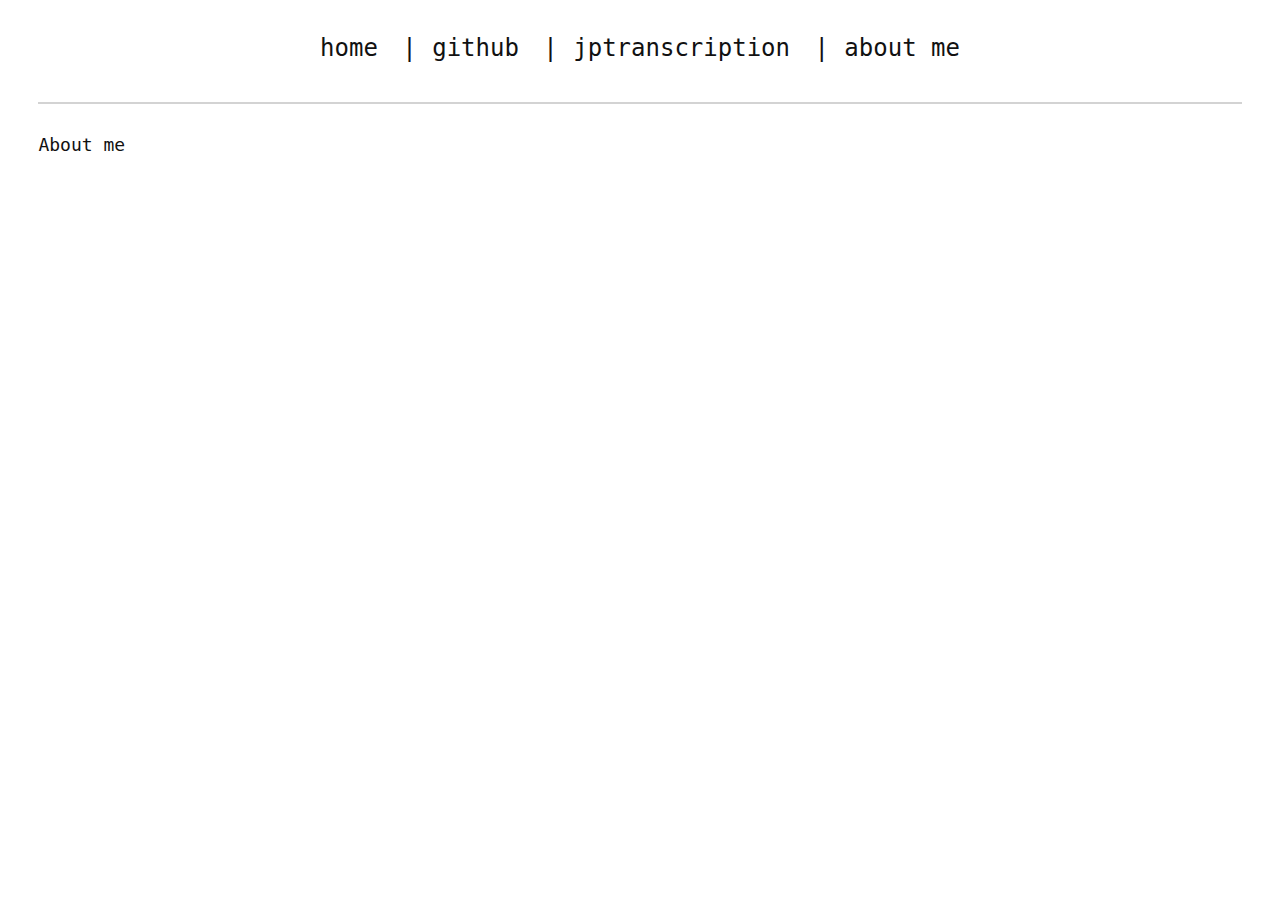
==== aboutme.html @ de07cac8 "finished jp component" ====
<!DOCTYPE html>
<html>

<head>
    <title>JPTranscription</title>
    <link rel="icon" type="image/x-icon" href="/images/favicon.ico">
    <link rel="stylesheet" href="style.css">
    <script type="text/javascript" src="index.js"></script>
</head>

<body>
    <div class="header">
        <div class="links-container">
            <a href="index.html">home</a>
            <span class="separator">|</span>
            <a href="https://github.com/schmxtz">github</a>
            <span class="separator">|</span>
            <a href="jptranscription.html">jptranscription</a>
            <span class="separator">|</span>
            <a href="aboutme.html">about me</a>
        </div>
    </div>
    <hr>
    About me
</body>

</html>
---- style.css ----
body {
    font-family: 'Lucida Console', monospace;
    font-size: 18px;
    color: #111;
    background-color: white;
    max-width: 1280px;
    margin: 0 auto;
    padding: 0 3%;
    box-sizing: border-box;
}

.header {
    display: flex;
    flex-direction: column;
    align-items: center;
    margin-top: 2%;
    justify-content: flex-start;
    text-align: center;
}

svg {
    width: 100%;
    height: 100px;
}

.svg-container {
    width: 100%;
    display: inline-block;
}

.separator {
    letter-spacing: -9px;
}

hr {
    border: none;
    height: 2px;
    background-color: lightgrey;
    width: 100%;
    margin: 30px auto;
}

table {
    border-collapse: collapse;
    text-align: center;
    width: 100%;
}

td {
    padding: 5px 20px;
    border: 1px solid #dddddd;
}

.quiet,
.links-container a {
    color: inherit;
}

.links-container {
    font-size: 24px;
    margin: 10px;
}

.links-container a {
    text-decoration: none;
    margin: 0 10px;
}

.product-photo {
    display: block;
    max-width: 640px;
    width: 100%;
    margin: 0 auto;
}

.faqtable dt {
    margin-bottom: 0.75em;
    font-style: italic;
}

.faqtable dd {
    margin-left: 0;
    margin-bottom: 2em;
}

.translationComponent {
    text-align: center;
    left: 0;
    right: 0;
    height: 350px;
}

.translationText {
    display: inline-block;
    width: 49%;
    height: 90%;
}

.translationTextLabel {
    float: left;
    margin-bottom: 2%;
}

.translationTextBox {
    float: left;
    width: 100%;
    height: 90%;
    font-size: 18px;
    resize: none;
}
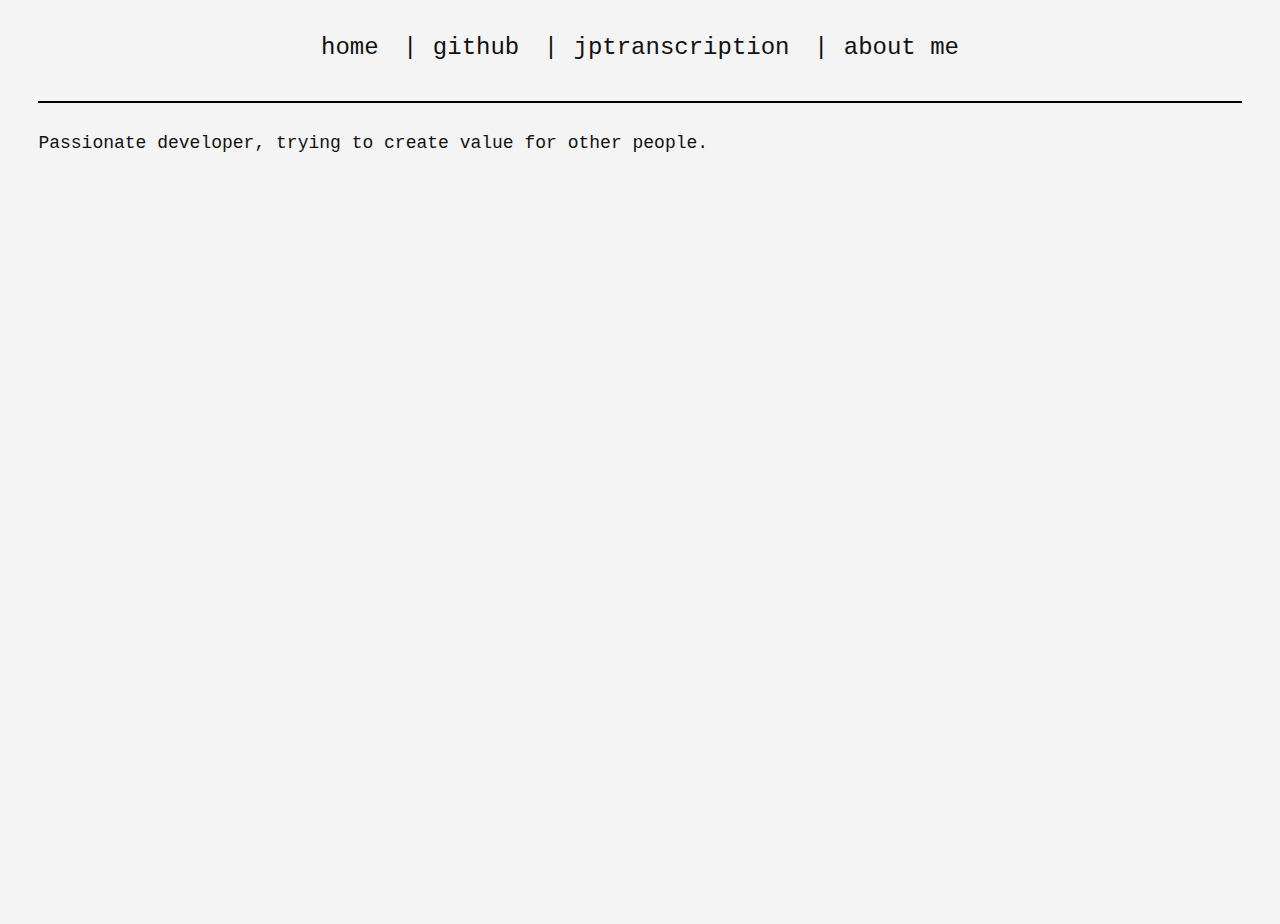
==== commit c44076c9: "update about me" ====
--- a/aboutme.html
+++ b/aboutme.html
@@ -21,7 +21,7 @@
         </div>
     </div>
     <hr>
-    About me
+    Passionate developer, trying to create value for other people.
 </body>
 
 </html>--- a/style.css
+++ b/style.css
@@ -7,6 +7,8 @@
     margin: 0 auto;
     padding: 0 3%;
     box-sizing: border-box;
+    height: 100vh;
+    background-color: #f4f4f4;
 }
 
 .header {
@@ -35,7 +37,7 @@
 hr {
     border: none;
     height: 2px;
-    background-color: lightgrey;
+    background-color: rgb(0, 0, 0);
     width: 100%;
     margin: 30px auto;
 }
@@ -66,46 +68,46 @@
     margin: 0 10px;
 }
 
-.product-photo {
-    display: block;
-    max-width: 640px;
-    width: 100%;
-    margin: 0 auto;
+.translate-component {
+    display: flex;
+    height: 60%;
+    font-size: 16px;
 }
 
-.faqtable dt {
-    margin-bottom: 0.75em;
-    font-style: italic;
+.translate-input-wrapper {
+    width: 45%;
+    margin: 1%;
+    display: flex;
+    flex-direction: column;
+    
+}   
+
+.translate-input {
+    padding: 1%;
+    height: 90%;
+    box-shadow: rgba(0, 0, 0, 0.16) 0px 1px 4px, rgb(51, 51, 51) 0px 0px 0px 3px;
 }
 
-.faqtable dd {
-    margin-left: 0;
-    margin-bottom: 2em;
+.translate-input:read-write:focus {
+    outline: none;
 }
 
-.translationComponent {
-    text-align: center;
-    left: 0;
-    right: 0;
-    height: 350px;
+.normal {
+    filter: invert(0);
+}
+.inverted {
+    filter: invert(1);
 }
 
-.translationText {
-    display: inline-block;
-    width: 49%;
-    height: 90%;
+span :not(.selectable-all) {
+    -webkit-user-select: none;
+    -moz-user-select: none;
+    -ms-user-select: none;
+    user-select: none;
 }
-
-.translationTextLabel {
-    float: left;
-    margin-bottom: 2%;
-}
-
-.translationTextBox {
-    float: left;
-    width: 100%;
-    height: 90%;
-    font-size: 18px;
-    resize: none;
-}
-
+.selectable-all {
+    -webkit-user-select: all;
+    -moz-user-select: all;
+    -ms-user-select: all;
+    user-select: all;
+}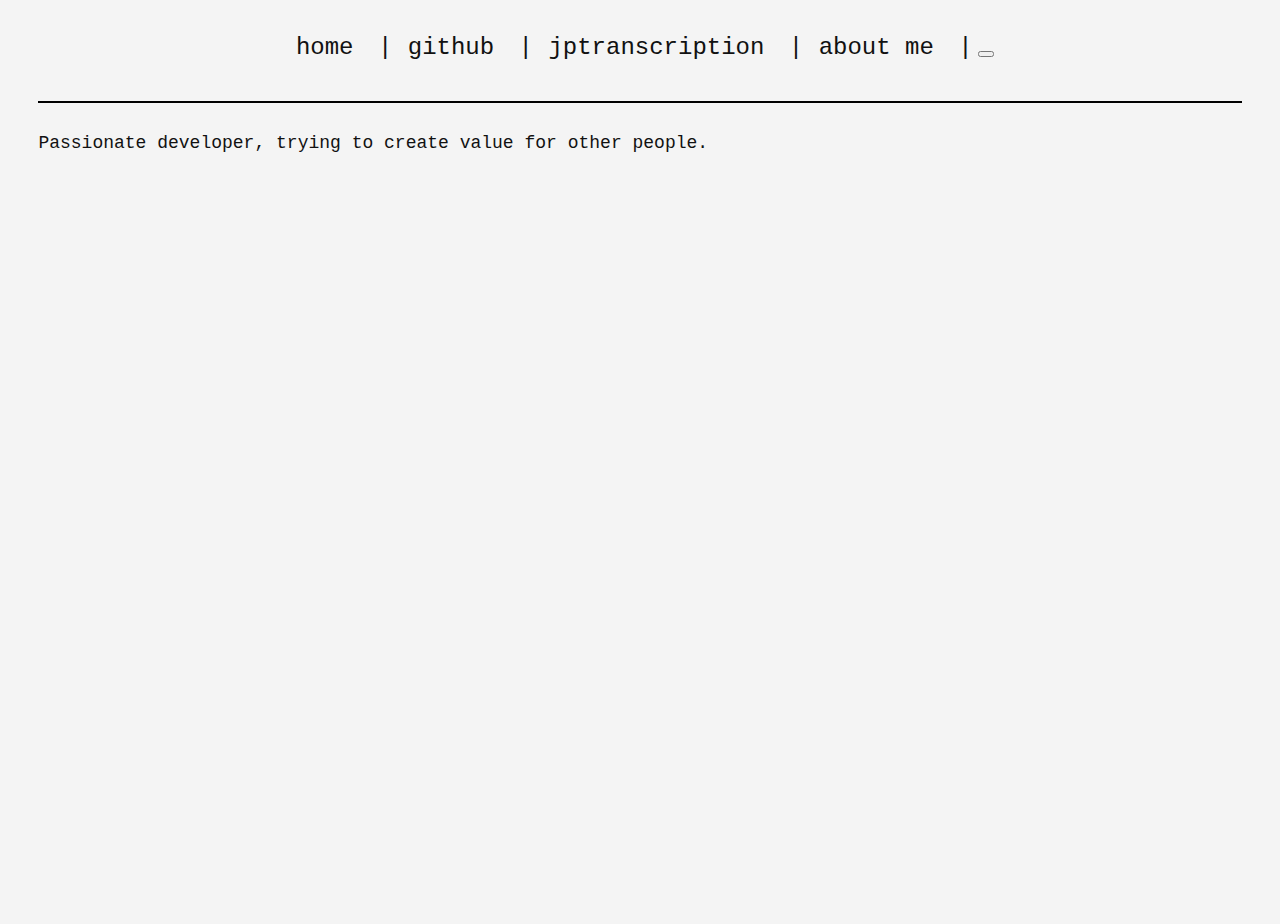
==== commit 724c2257: "update darkmode button" ====
--- a/aboutme.html
+++ b/aboutme.html
@@ -18,6 +18,8 @@
             <a href="jptranscription.html">jptranscription</a>
             <span class="separator">|</span>
             <a href="aboutme.html">about me</a>
+            <span class="separator">|</span>
+            <button onclick="invertColor()"><i class="fa fa-adjust fa-2x" aria-hidden="true"></i></button>
         </div>
     </div>
     <hr>
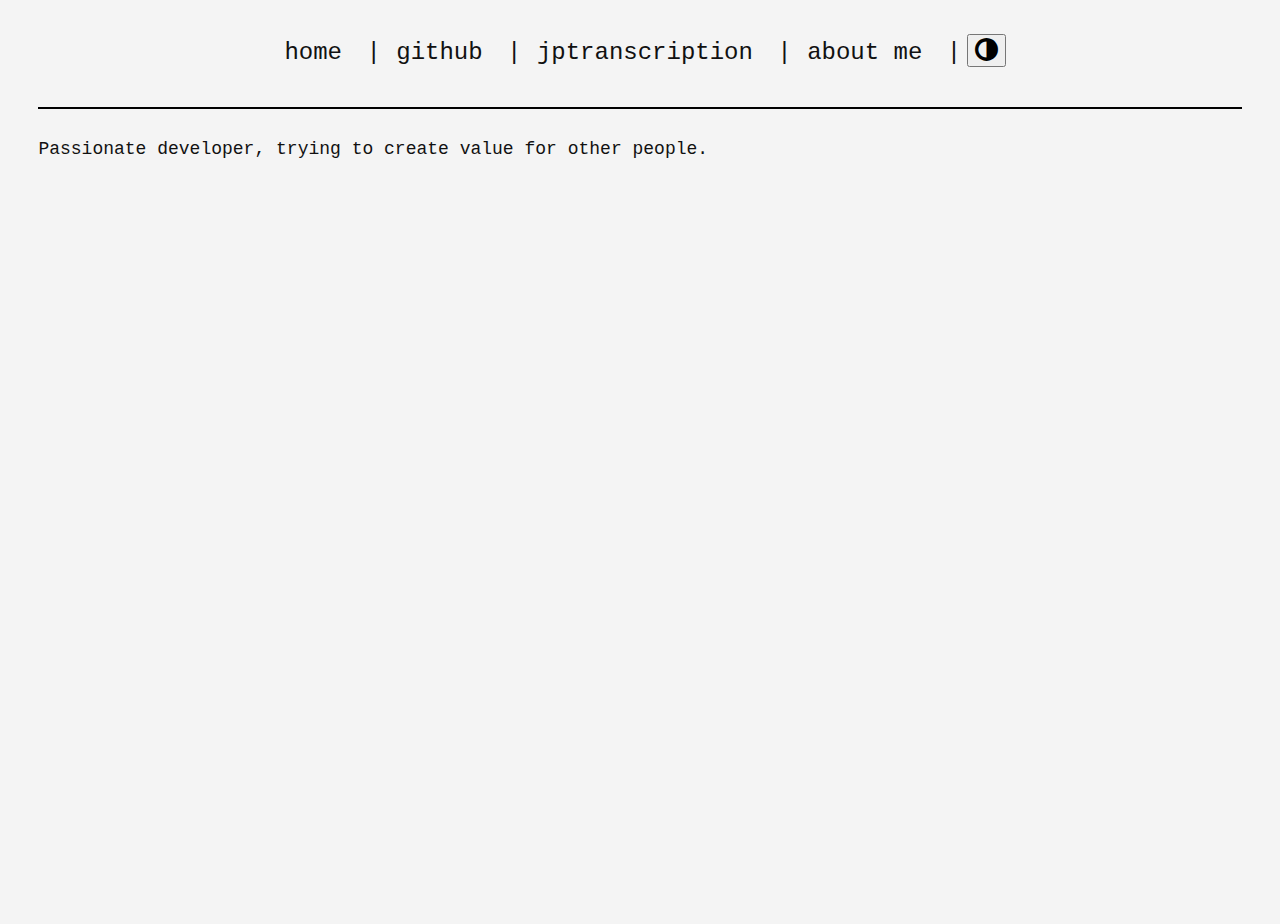
==== commit 7f7bef5b: "new features" ====
--- a/aboutme.html
+++ b/aboutme.html
@@ -6,6 +6,7 @@
     <link rel="icon" type="image/x-icon" href="/images/favicon.ico">
     <link rel="stylesheet" href="style.css">
     <script type="text/javascript" src="index.js"></script>
+    <link rel="stylesheet" href="https://cdnjs.cloudflare.com/ajax/libs/font-awesome/4.7.0/css/font-awesome.min.css">
 </head>
 
 <body>
--- a/style.css
+++ b/style.css
@@ -68,46 +68,111 @@
     margin: 0 10px;
 }
 
-.translate-component {
-    display: flex;
-    height: 60%;
-    font-size: 16px;
+
+@media screen and (min-width: 1000px) {
+    .translate-component {
+        display: flex;
+        height: 60%;
+        font-size: 16px;
+    }
+
+    .translate-input-wrapper {
+        width: 47%;
+        margin: 1%;
+        display: flex;
+        flex-direction: column;
+    }   
+    
+    .translate-input {
+        padding: 1%;
+        height: 90%;
+        box-shadow: rgba(0, 0, 0, 0.16) 0px 1px 4px, rgb(51, 51, 51) 0px 0px 0px 3px;
+        /* max-height: 100px; */
+        overflow: auto;
+        word-wrap: break-word;
+	    overflow-wrap: break-word;
+	    white-space: normal;
+        flex-grow: 1;
+    }
+    
+    .translate-input:read-write:focus {
+        outline: none;
+    }
+    
+    .normal {
+        filter: invert(0);
+    }
+    .inverted {
+        filter: invert(1);
+    }
+/*     
+    span :not(.selectable-all) {
+        -webkit-user-select: none;
+        -moz-user-select: none;
+        -ms-user-select: none;
+        user-select: none;
+    }
+    .selectable-all {
+        -webkit-user-select: all;
+        -moz-user-select: all;
+        -ms-user-select: all;
+        user-select: all;
+    } */
 }
 
-.translate-input-wrapper {
-    width: 45%;
-    margin: 1%;
-    display: flex;
-    flex-direction: column;
+@media screen and (max-width: 1000px) {
+    .translate-component {
+        display: flex;
+        height: 70%;
+        width: 100%;
+        flex-direction: column;
+        font-size: 16px;
+    }
+
+    .translate-input-wrapper {
+        width: 100%;
+        height: 40%;
+        display: flex;
+        flex-direction: column;
+        flex-grow: 1;
+        margin-bottom: 2%;
+    }   
     
-}   
-
-.translate-input {
-    padding: 1%;
-    height: 90%;
-    box-shadow: rgba(0, 0, 0, 0.16) 0px 1px 4px, rgb(51, 51, 51) 0px 0px 0px 3px;
+    .translate-input {
+        padding: 1%;
+        height: 90%;
+        box-shadow: rgba(0, 0, 0, 0.16) 0px 1px 4px, rgb(51, 51, 51) 0px 0px 0px 3px;
+        /* max-height: 100px; */
+        overflow: auto;
+        word-wrap: break-word;
+	    overflow-wrap: break-word;
+	    white-space: normal;
+    }
+    
+    .translate-input:read-write:focus {
+        outline: none;
+    }
+    
+    .normal {
+        filter: invert(0);
+    }
+    .inverted {
+        filter: invert(1);
+    }
+/*     
+    span :not(.selectable-all) {
+        -webkit-user-select: none;
+        -moz-user-select: none;
+        -ms-user-select: none;
+        user-select: none;
+    }
+    .selectable-all {
+        -webkit-user-select: all;
+        -moz-user-select: all;
+        -ms-user-select: all;
+        user-select: all;
+    } */
 }
 
-.translate-input:read-write:focus {
-    outline: none;
-}
 
-.normal {
-    filter: invert(0);
-}
-.inverted {
-    filter: invert(1);
-}
 
-span :not(.selectable-all) {
-    -webkit-user-select: none;
-    -moz-user-select: none;
-    -ms-user-select: none;
-    user-select: none;
-}
-.selectable-all {
-    -webkit-user-select: all;
-    -moz-user-select: all;
-    -ms-user-select: all;
-    user-select: all;
-}